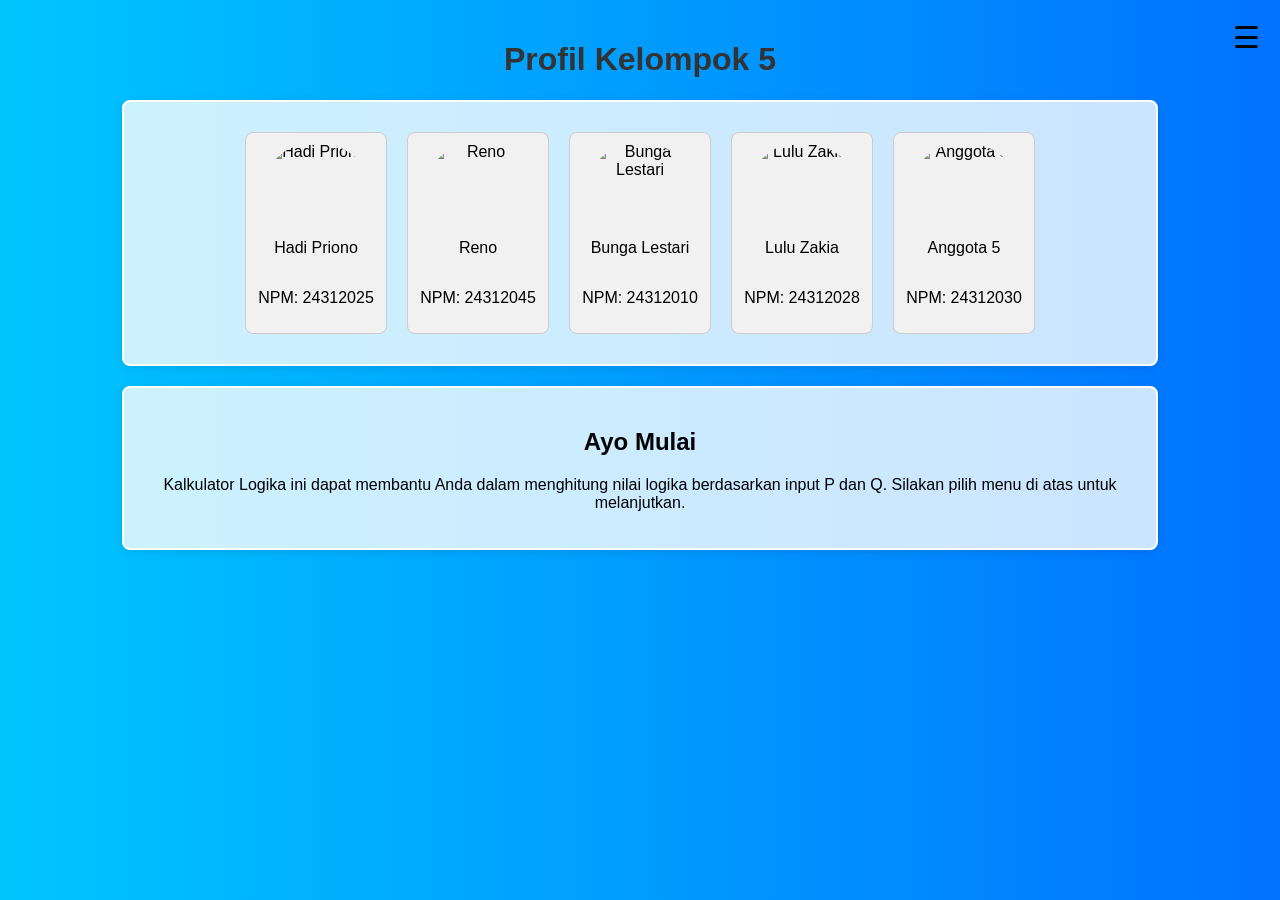
==== index.html @ cabc5d16 "Add files via upload" ====
<!DOCTYPE html>
<html lang="en">
  <head>
    <meta charset="UTF-8" />
    <meta name="viewport" content="width=device-width, initial-scale=1.0" />
    <title>Home</title>
    <style>
      body {
        font-family: Arial, sans-serif;
        background: linear-gradient(
          to right,
          #00c6ff,
          #0072ff
        ); /* Aesthetic blue gradient */
        margin: 0;
        padding: 20px;
        text-align: center;
      }
      h1 {
        color: #333;
      }
      .menu {
        position: absolute;
        top: 20px;
        right: 20px;
        cursor: pointer;
        font-size: 30px;
        color: black; /* Set warna teks menu menjadi hitam */
        z-index: 2;
      }
      .sidebar {
        position: absolute; /* Ubah menjadi absolute agar terpisah dari garis tiga */
        top: 60px; /* Sesuaikan posisi agar di bawah garis tiga */
        right: 20px;
        background-color: #f9f9f9;
        border: 1px solid #ccc; /* Tambahkan border */
        padding: 10px; /* Tambahkan padding */
        box-shadow: 0 2px 10px rgba(0, 0, 0, 0.1);
        display: none; /* Sembunyikan sidebar secara default */
        z-index: 1; /* Pastikan sidebar berada di bawah menu */
      }
      .sidebar button {
        display: block;
        margin: 10px 0;
        padding: 10px;
        background-color: #e9ecef;
        border: none;
        border-radius: 4px;
        cursor: pointer;
        width: 100%;
        color: black; /* Set warna teks tombol menjadi hitam */
      }
      .sidebar button:hover {
        background-color: #dcdcdc; /* Warna saat hover */
      }
      .profile-container {
        border: 2px solid #fff; /* Border kotak tebal dan berwarna putih */
        border-radius: 8px; /* Sudut melengkung */
        padding: 20px; /* Jarak dalam kotak */
        margin: 20px auto; /* Margin otomatis untuk pusat */
        width: 80%; /* Lebar kotak */
        background-color: rgba(
          255,
          255,
          255,
          0.8
        ); /* Warna latar belakang transparan */
        box-shadow: 0 2px 10px rgba(0, 0, 0, 0.1); /* Bayangan */
        display: flex; /* Menyusun gambar secara horizontal */
        flex-wrap: wrap; /* Memungkinkan gambar untuk membungkus ke baris baru */
        justify-content: center; /* Menyusun gambar di tengah */
      }
      .profile-item {
        margin: 10px; /* Jarak antar gambar */
        text-align: center; /* Menyelaraskan teks di bawah gambar */
        width: 120px; /* Lebar tetap untuk bingkai */
        height: 180px; /* Tinggi tetap untuk bingkai */
        border: 1px solid #ccc; /* Border bingkai */
        border-radius: 8px; /* Sudut melengkung */
        background-color: #f1f1f1; /* Warna latar belakang bingkai */
        display: flex; /* Mengatur tampilan di dalam bingkai */
        flex-direction: column; /* Mengatur item dalam kolom */
        align-items: center; /* Menyelaraskan isi ke tengah */
        padding: 10px; /* Jarak dalam bingkai */
      }
      .profile-item img {
        width: 100px; /* Lebar gambar */
        height: 100px; /* Tinggi gambar */
        border-radius: 50%; /* Membuat gambar bulat */
        margin-bottom: 5px; /* Jarak antara gambar dan teks */
      }
      .start-container {
        border: 2px solid #fff; /* Border kotak tebal dan berwarna putih */
        border-radius: 8px; /* Sudut melengkung */
        padding: 20px; /* Jarak dalam kotak */
        margin: 20px auto; /* Margin otomatis untuk pusat */
        width: 80%; /* Lebar kotak */
        background-color: rgba(
          255,
          255,
          255,
          0.8
        ); /* Warna latar belakang transparan */
        box-shadow: 0 2px 10px rgba(0, 0, 0, 0.1); /* Bayangan */
      }
    </style>
  </head>
  <body>
    <div class="menu" onclick="toggleMenu()">&#9776;</div>
    <div id="sidebar" class="sidebar">
      <button onclick="goHome()">Home</button>
      <button onclick="openCalculator()">Kalkulator</button>
      <button onclick="openExplanation()">Tentang Kami</button>
    </div>

    <h1>Profil Kelompok 5</h1>

    <div class="profile-container">
      <div class="profile-item">
        <img
          src="WhatsApp Image 2024-09-13 at 19.31.15.jpeg"
          alt="Hadi Priono"
        />
        <p>Hadi Priono</p>
        <p>NPM: 24312025</p>
      </div>
      <div class="profile-item">
        <img src="reno 1.jpeg" alt="Reno" />
        <p>Reno</p>
        <p>NPM: 24312045</p>
      </div>
      <div class="profile-item">
        <img src="lulu.jpeg" alt="Bunga Lestari" />
        <p>Bunga Lestari</p>
        <p>NPM: 24312010</p>
      </div>
      <div class="profile-item">
        <img src="lulu.jpeg" alt="Lulu Zakia" />
        <p>Lulu Zakia</p>
        <p>NPM: 24312028</p>
      </div>
      <div class="profile-item">
        <img src="lulu.jpeg" alt="Anggota 5" />
        <p>Anggota 5</p>
        <p>NPM: 24312030</p>
      </div>
    </div>

    <div class="start-container">
      <h2>Ayo Mulai</h2>
      <p>
        Kalkulator Logika ini dapat membantu Anda dalam menghitung nilai logika
        berdasarkan input P dan Q. Silakan pilih menu di atas untuk melanjutkan.
      </p>
    </div>

    <script>
      function toggleMenu() {
        const sidebar = document.getElementById("sidebar");
        sidebar.style.display =
          sidebar.style.display === "block" ? "none" : "block";
      }

      function goHome() {
        window.location.href = "index.html";
      }

      function openCalculator() {
        window.location.href = "calculator.html";
      }

      function openExplanation() {
        window.location.href = "explanation.html"; // Ganti dengan nama file penjelasan
      }
    </script>
  </body>
</html>
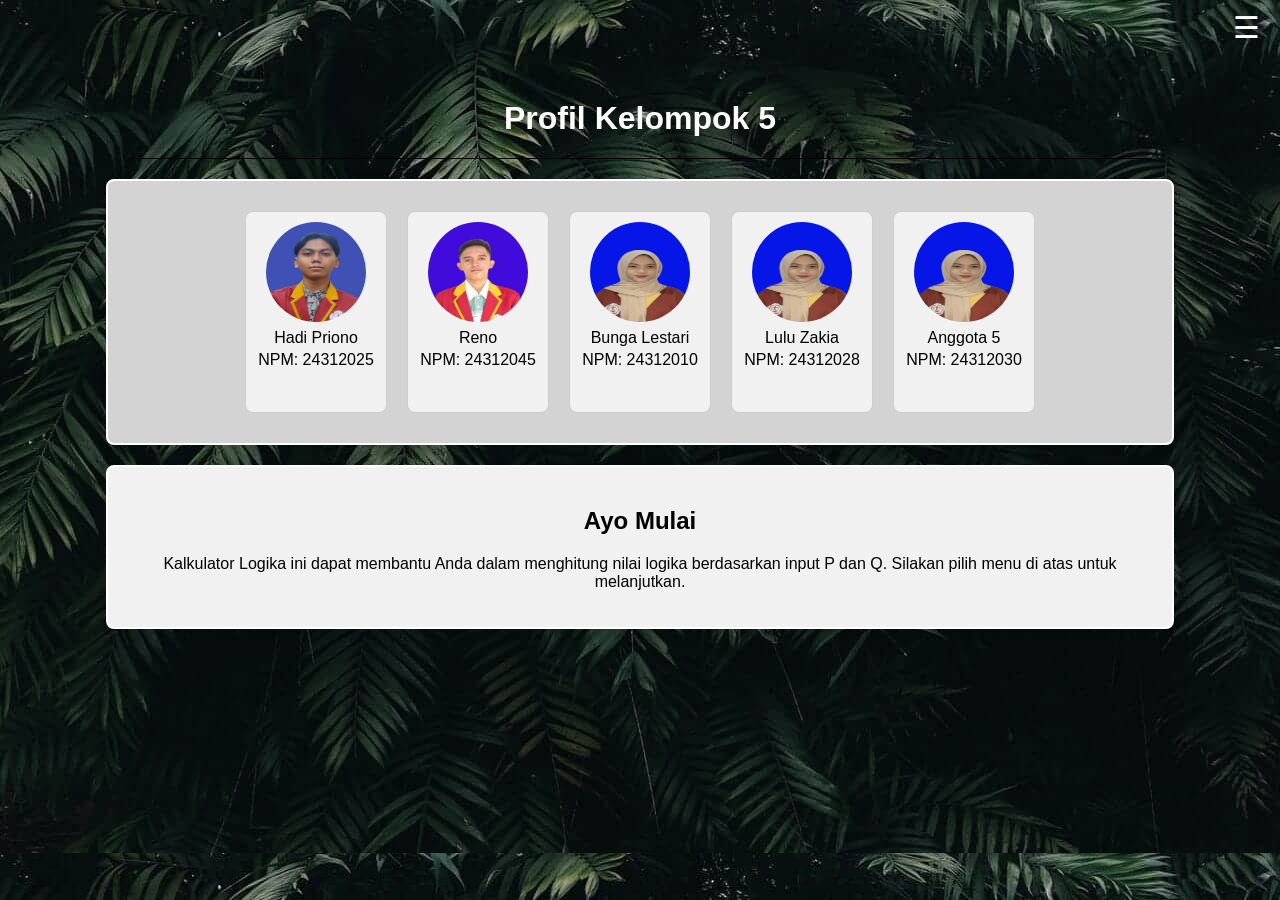
==== commit 5e02dae6: "Add files via upload" ====
--- a/index.html
+++ b/index.html
@@ -7,106 +7,111 @@
     <style>
       body {
         font-family: Arial, sans-serif;
-        background: linear-gradient(
-          to right,
-          #00c6ff,
-          #0072ff
-        ); /* Aesthetic blue gradient */
+        background-image: url("background .jpeg"); /* Set background image */
+        background-size: cover; /* Cover the entire background */
         margin: 0;
-        padding: 20px;
+        padding: 0; /* Remove padding for full-width */
         text-align: center;
       }
       h1 {
-        color: #333;
+        color: white; /* Change main title color to white */
+        margin-top: 100px; /* Margin to keep space from the top */
       }
       .menu {
         position: absolute;
-        top: 20px;
+        top: 10px; /* Adjusted to raise the icon slightly */
         right: 20px;
         cursor: pointer;
         font-size: 30px;
-        color: black; /* Set warna teks menu menjadi hitam */
+        color: white; /* Default color for menu icon */
         z-index: 2;
+        transition: color 0.3s; /* Smooth transition for color change */
+      }
+      .menu.active {
+        color: black; /* Color when the icon is clicked */
       }
       .sidebar {
-        position: absolute; /* Ubah menjadi absolute agar terpisah dari garis tiga */
-        top: 60px; /* Sesuaikan posisi agar di bawah garis tiga */
-        right: 20px;
-        background-color: #f9f9f9;
-        border: 1px solid #ccc; /* Tambahkan border */
-        padding: 10px; /* Tambahkan padding */
-        box-shadow: 0 2px 10px rgba(0, 0, 0, 0.1);
-        display: none; /* Sembunyikan sidebar secara default */
-        z-index: 1; /* Pastikan sidebar berada di bawah menu */
+        position: fixed; /* Changed to fixed to stay on the screen */
+        top: 0; /* Align to the top */
+        right: 0; /* Align to the right */
+        background-color: white; /* White background */
+        width: 150px; /* Adjusted width based on text size */
+        height: 100%; /* Full height */
+        display: none; /* Hide by default */
+        flex-direction: column; /* Align items in a column */
+        align-items: flex-start; /* Align items to the left */
+        padding-top: 50px; /* Padding from the top */
+        z-index: 1; /* Stack above other elements */
       }
       .sidebar button {
-        display: block;
-        margin: 10px 0;
+        margin: 10px; /* Margin for spacing */
         padding: 10px;
-        background-color: #e9ecef;
-        border: none;
-        border-radius: 4px;
+        background-color: transparent; /* No background */
+        border: none; /* No border */
+        color: black; /* Text color */
         cursor: pointer;
-        width: 100%;
-        color: black; /* Set warna teks tombol menjadi hitam */
+        font-size: 18px; /* Adjust font size */
+        width: 100%; /* Full width for buttons */
+        text-align: left; /* Align text to the left */
       }
       .sidebar button:hover {
-        background-color: #dcdcdc; /* Warna saat hover */
+        text-decoration: underline; /* Underline on hover */
       }
       .profile-container {
-        border: 2px solid #fff; /* Border kotak tebal dan berwarna putih */
-        border-radius: 8px; /* Sudut melengkung */
-        padding: 20px; /* Jarak dalam kotak */
-        margin: 20px auto; /* Margin otomatis untuk pusat */
-        width: 80%; /* Lebar kotak */
-        background-color: rgba(
-          255,
-          255,
-          255,
-          0.8
-        ); /* Warna latar belakang transparan */
-        box-shadow: 0 2px 10px rgba(0, 0, 0, 0.1); /* Bayangan */
-        display: flex; /* Menyusun gambar secara horizontal */
-        flex-wrap: wrap; /* Memungkinkan gambar untuk membungkus ke baris baru */
-        justify-content: center; /* Menyusun gambar di tengah */
+        border: 2px solid #fff; /* White border for the profile container */
+        border-radius: 8px;
+        padding: 20px;
+        margin: 20px auto;
+        width: 80%;
+        background-color: #d3d3d3; /* Light gray background and non-transparent */
+        box-shadow: 0 2px 10px rgba(0, 0, 0, 0.1);
+        display: flex;
+        flex-wrap: wrap;
+        justify-content: center;
+        position: relative; /* Ensure position stays fixed */
       }
       .profile-item {
-        margin: 10px; /* Jarak antar gambar */
-        text-align: center; /* Menyelaraskan teks di bawah gambar */
-        width: 120px; /* Lebar tetap untuk bingkai */
-        height: 180px; /* Tinggi tetap untuk bingkai */
-        border: 1px solid #ccc; /* Border bingkai */
-        border-radius: 8px; /* Sudut melengkung */
-        background-color: #f1f1f1; /* Warna latar belakang bingkai */
-        display: flex; /* Mengatur tampilan di dalam bingkai */
-        flex-direction: column; /* Mengatur item dalam kolom */
-        align-items: center; /* Menyelaraskan isi ke tengah */
-        padding: 10px; /* Jarak dalam bingkai */
+        margin: 10px;
+        text-align: center;
+        width: 120px;
+        height: 180px;
+        border: 1px solid #ccc;
+        border-radius: 8px;
+        background-color: #f1f1f1;
+        display: flex;
+        flex-direction: column;
+        align-items: center;
+        padding: 10px;
       }
       .profile-item img {
-        width: 100px; /* Lebar gambar */
-        height: 100px; /* Tinggi gambar */
-        border-radius: 50%; /* Membuat gambar bulat */
-        margin-bottom: 5px; /* Jarak antara gambar dan teks */
+        width: 100px;
+        height: 100px;
+        border-radius: 50%;
+        margin-bottom: 5px;
+      }
+      .profile-item p {
+        color: black; /* Set profile text color to black */
+        margin: 2px 0; /* Reduce margin for closer spacing */
       }
       .start-container {
-        border: 2px solid #fff; /* Border kotak tebal dan berwarna putih */
-        border-radius: 8px; /* Sudut melengkung */
-        padding: 20px; /* Jarak dalam kotak */
-        margin: 20px auto; /* Margin otomatis untuk pusat */
-        width: 80%; /* Lebar kotak */
-        background-color: rgba(
-          255,
-          255,
-          255,
-          0.8
-        ); /* Warna latar belakang transparan */
-        box-shadow: 0 2px 10px rgba(0, 0, 0, 0.1); /* Bayangan */
+        border: 2px solid #fff;
+        border-radius: 8px;
+        padding: 20px;
+        margin: 20px auto;
+        width: 80%;
+        background-color: #f1f1f1; /* Light gray, non-transparent */
+        box-shadow: 0 2px 10px rgba(0, 0, 0, 0.1);
+      }
+      /* Separator line */
+      .separator {
+        border-top: 1px solid black; /* Black separator line */
+        margin: 20px auto; /* Centering and margin */
+        width: 80%; /* Width of the separator */
       }
     </style>
   </head>
   <body>
-    <div class="menu" onclick="toggleMenu()">&#9776;</div>
+    <div class="menu" id="menuIcon" onclick="toggleMenu()">&#9776;</div>
     <div id="sidebar" class="sidebar">
       <button onclick="goHome()">Home</button>
       <button onclick="openCalculator()">Kalkulator</button>
@@ -114,6 +119,9 @@
     </div>
 
     <h1>Profil Kelompok 5</h1>
+
+    <div class="separator"></div>
+    <!-- Separator line -->
 
     <div class="profile-container">
       <div class="profile-item">
@@ -157,8 +165,16 @@
     <script>
       function toggleMenu() {
         const sidebar = document.getElementById("sidebar");
-        sidebar.style.display =
-          sidebar.style.display === "block" ? "none" : "block";
+        const menuIcon = document.getElementById("menuIcon");
+
+        // Toggle the sidebar display
+        if (sidebar.style.display === "block") {
+          sidebar.style.display = "none"; // Hide the sidebar
+          menuIcon.classList.remove("active"); // Remove active class
+        } else {
+          sidebar.style.display = "block"; // Show the sidebar
+          menuIcon.classList.add("active"); // Add active class
+        }
       }
 
       function goHome() {
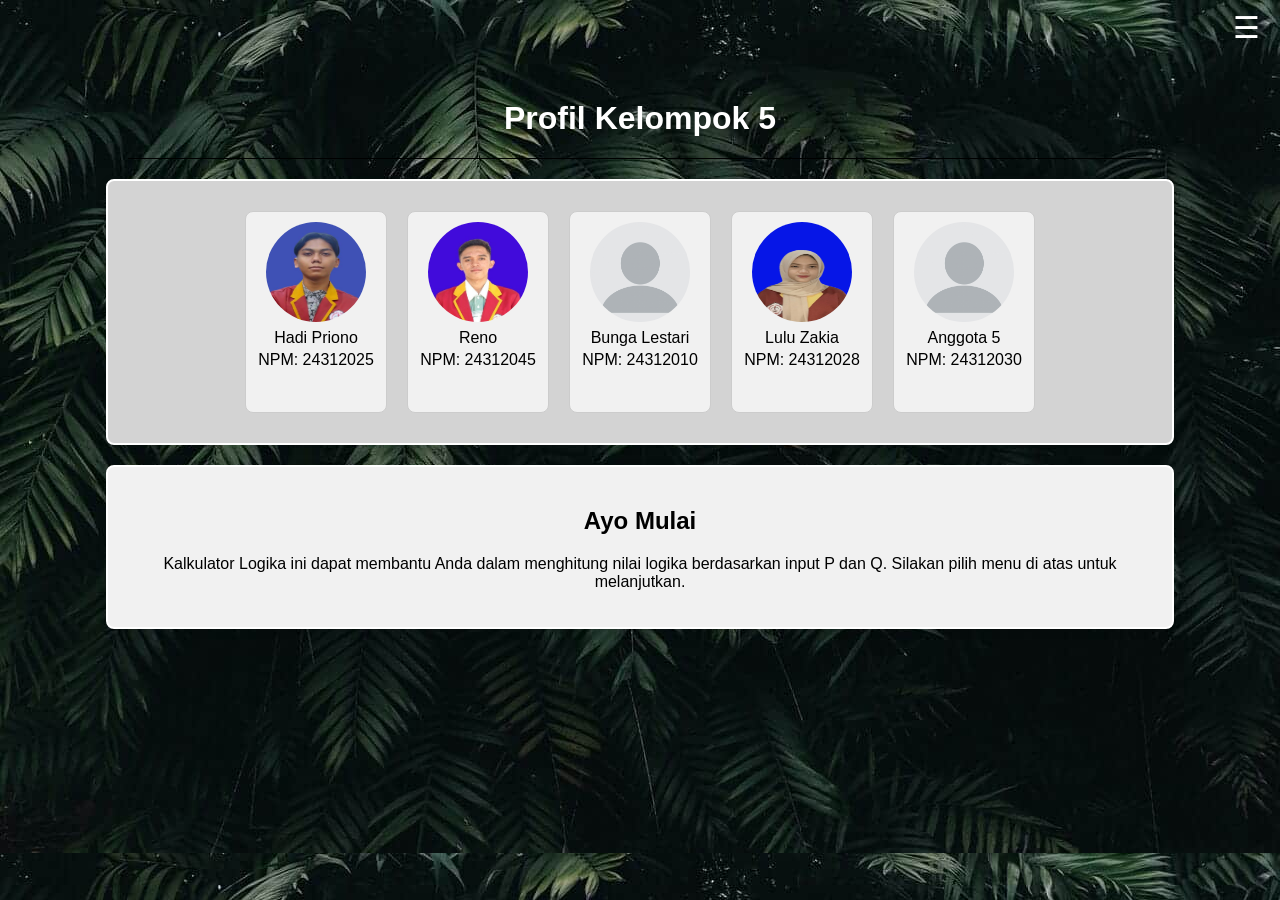
==== commit b4ef7f96: "Add files via upload" ====
--- a/index.html
+++ b/index.html
@@ -138,7 +138,7 @@
         <p>NPM: 24312045</p>
       </div>
       <div class="profile-item">
-        <img src="lulu.jpeg" alt="Bunga Lestari" />
+        <img src="polos.jpeg" alt="Bunga Lestari" />
         <p>Bunga Lestari</p>
         <p>NPM: 24312010</p>
       </div>
@@ -148,7 +148,7 @@
         <p>NPM: 24312028</p>
       </div>
       <div class="profile-item">
-        <img src="lulu.jpeg" alt="Anggota 5" />
+        <img src="polos.jpeg" alt="Anggota 5" />
         <p>Anggota 5</p>
         <p>NPM: 24312030</p>
       </div>
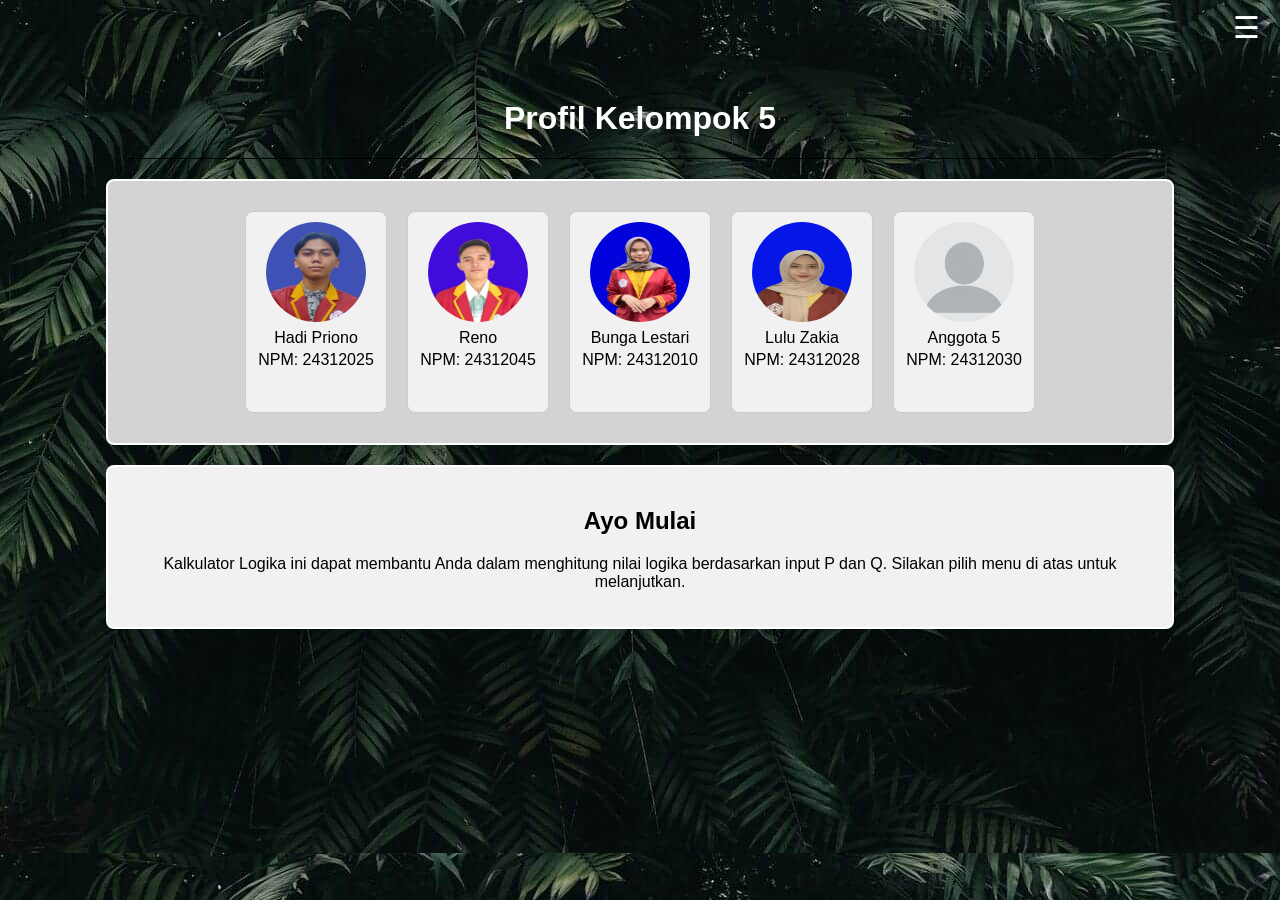
==== commit 9a972103: "Add files via upload" ====
--- a/index.html
+++ b/index.html
@@ -138,7 +138,7 @@
         <p>NPM: 24312045</p>
       </div>
       <div class="profile-item">
-        <img src="polos.jpeg" alt="Bunga Lestari" />
+        <img src="bunga.jpeg" alt="Bunga Lestari" />
         <p>Bunga Lestari</p>
         <p>NPM: 24312010</p>
       </div>
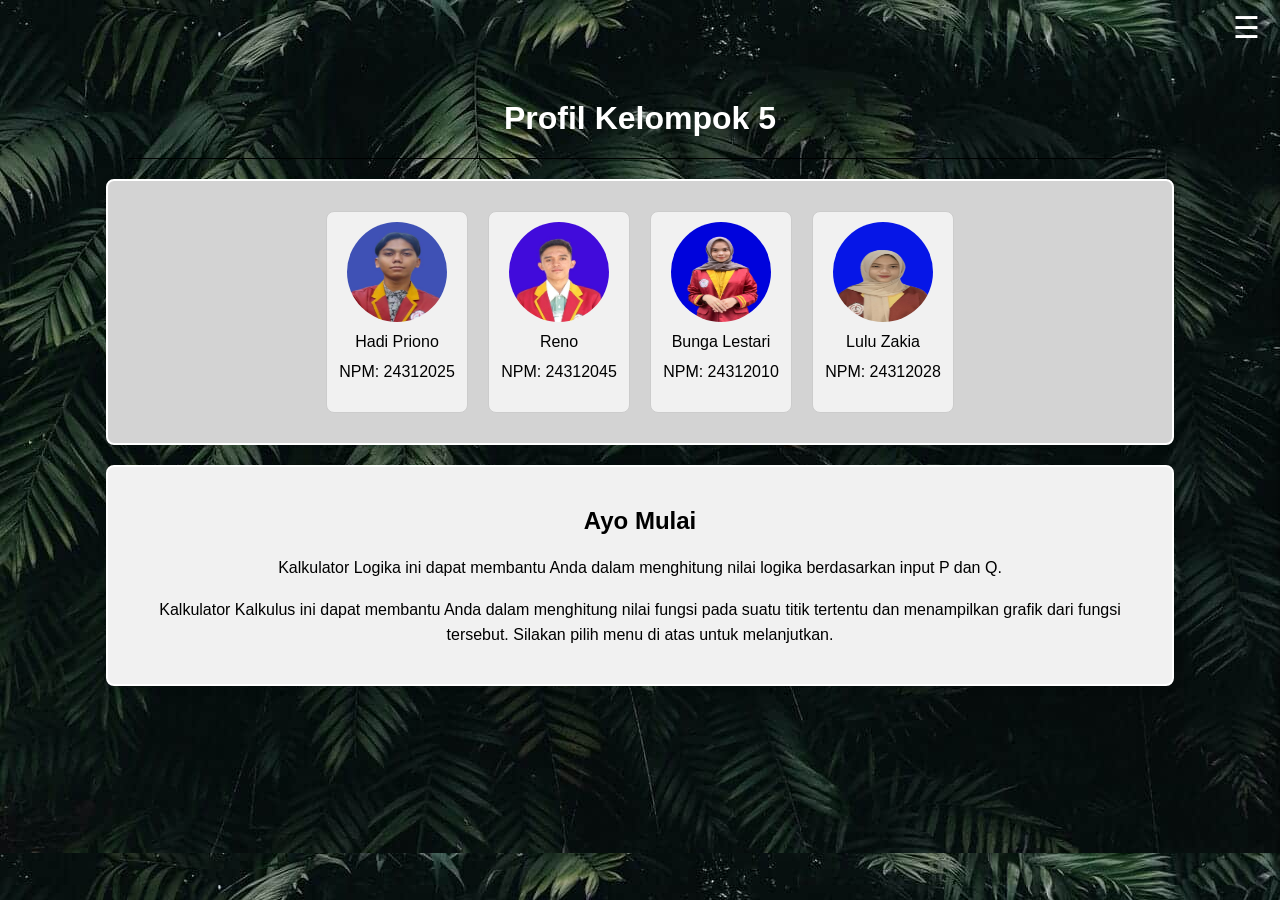
==== commit 9d811265: "Add files via upload" ====
--- a/index.html
+++ b/index.html
@@ -4,118 +4,16 @@
     <meta charset="UTF-8" />
     <meta name="viewport" content="width=device-width, initial-scale=1.0" />
     <title>Home</title>
-    <style>
-      body {
-        font-family: Arial, sans-serif;
-        background-image: url("background .jpeg"); /* Set background image */
-        background-size: cover; /* Cover the entire background */
-        margin: 0;
-        padding: 0; /* Remove padding for full-width */
-        text-align: center;
-      }
-      h1 {
-        color: white; /* Change main title color to white */
-        margin-top: 100px; /* Margin to keep space from the top */
-      }
-      .menu {
-        position: absolute;
-        top: 10px; /* Adjusted to raise the icon slightly */
-        right: 20px;
-        cursor: pointer;
-        font-size: 30px;
-        color: white; /* Default color for menu icon */
-        z-index: 2;
-        transition: color 0.3s; /* Smooth transition for color change */
-      }
-      .menu.active {
-        color: black; /* Color when the icon is clicked */
-      }
-      .sidebar {
-        position: fixed; /* Changed to fixed to stay on the screen */
-        top: 0; /* Align to the top */
-        right: 0; /* Align to the right */
-        background-color: white; /* White background */
-        width: 150px; /* Adjusted width based on text size */
-        height: 100%; /* Full height */
-        display: none; /* Hide by default */
-        flex-direction: column; /* Align items in a column */
-        align-items: flex-start; /* Align items to the left */
-        padding-top: 50px; /* Padding from the top */
-        z-index: 1; /* Stack above other elements */
-      }
-      .sidebar button {
-        margin: 10px; /* Margin for spacing */
-        padding: 10px;
-        background-color: transparent; /* No background */
-        border: none; /* No border */
-        color: black; /* Text color */
-        cursor: pointer;
-        font-size: 18px; /* Adjust font size */
-        width: 100%; /* Full width for buttons */
-        text-align: left; /* Align text to the left */
-      }
-      .sidebar button:hover {
-        text-decoration: underline; /* Underline on hover */
-      }
-      .profile-container {
-        border: 2px solid #fff; /* White border for the profile container */
-        border-radius: 8px;
-        padding: 20px;
-        margin: 20px auto;
-        width: 80%;
-        background-color: #d3d3d3; /* Light gray background and non-transparent */
-        box-shadow: 0 2px 10px rgba(0, 0, 0, 0.1);
-        display: flex;
-        flex-wrap: wrap;
-        justify-content: center;
-        position: relative; /* Ensure position stays fixed */
-      }
-      .profile-item {
-        margin: 10px;
-        text-align: center;
-        width: 120px;
-        height: 180px;
-        border: 1px solid #ccc;
-        border-radius: 8px;
-        background-color: #f1f1f1;
-        display: flex;
-        flex-direction: column;
-        align-items: center;
-        padding: 10px;
-      }
-      .profile-item img {
-        width: 100px;
-        height: 100px;
-        border-radius: 50%;
-        margin-bottom: 5px;
-      }
-      .profile-item p {
-        color: black; /* Set profile text color to black */
-        margin: 2px 0; /* Reduce margin for closer spacing */
-      }
-      .start-container {
-        border: 2px solid #fff;
-        border-radius: 8px;
-        padding: 20px;
-        margin: 20px auto;
-        width: 80%;
-        background-color: #f1f1f1; /* Light gray, non-transparent */
-        box-shadow: 0 2px 10px rgba(0, 0, 0, 0.1);
-      }
-      /* Separator line */
-      .separator {
-        border-top: 1px solid black; /* Black separator line */
-        margin: 20px auto; /* Centering and margin */
-        width: 80%; /* Width of the separator */
-      }
-    </style>
+    <link rel="stylesheet" href="style.css" />
   </head>
   <body>
     <div class="menu" id="menuIcon" onclick="toggleMenu()">&#9776;</div>
     <div id="sidebar" class="sidebar">
       <button onclick="goHome()">Home</button>
-      <button onclick="openCalculator()">Kalkulator</button>
-      <button onclick="openExplanation()">Tentang Kami</button>
+      <button onclick="openCalculator()">Logika</button>
+      <button onclick="openCalculus()">Kalkulus</button>
+      <button onclick="openExplanation()">Penjelasan Aplikasi</button>
+      
     </div>
 
     <h1>Profil Kelompok 5</h1>
@@ -147,18 +45,16 @@
         <p>Lulu Zakia</p>
         <p>NPM: 24312028</p>
       </div>
-      <div class="profile-item">
-        <img src="polos.jpeg" alt="Anggota 5" />
-        <p>Anggota 5</p>
-        <p>NPM: 24312030</p>
-      </div>
     </div>
 
     <div class="start-container">
       <h2>Ayo Mulai</h2>
       <p>
         Kalkulator Logika ini dapat membantu Anda dalam menghitung nilai logika
-        berdasarkan input P dan Q. Silakan pilih menu di atas untuk melanjutkan.
+        berdasarkan input P dan Q.
+      </p>
+      <p>
+        Kalkulator Kalkulus ini dapat membantu Anda dalam menghitung nilai fungsi pada suatu titik tertentu dan menampilkan grafik dari fungsi tersebut. Silakan pilih menu di atas untuk melanjutkan.
       </p>
     </div>
 
@@ -185,9 +81,24 @@
         window.location.href = "calculator.html";
       }
 
+      function openCalculus() {
+        window.location.href = "calculus.html"; // Ganti dengan nama file penjelasan
+      }
+
       function openExplanation() {
         window.location.href = "explanation.html"; // Ganti dengan nama file penjelasan
       }
+
+      document.addEventListener("DOMContentLoaded", function() {
+    const menuIcon = document.querySelector('.menu');
+    const sidebar = document.querySelector('.sidebar');
+
+    // Event listener untuk mengaktifkan atau menonaktifkan sidebar
+    menuIcon.addEventListener('click', function() {
+        sidebar.classList.toggle('active');  // Mengaktifkan atau menyembunyikan sidebar
+        menuIcon.classList.toggle('active'); // Mengubah gaya menu icon jika perlu
+    });
+});
     </script>
   </body>
 </html>
--- a/style.css
+++ b/style.css
@@ -0,0 +1,300 @@
+body {
+    font-family: Arial, sans-serif;
+    background-image: url("background .jpeg"); /* Set background image */
+    background-size: cover; /* Cover the entire background */
+    margin: 0;
+    padding: 0; /* Remove padding for full-width */
+    text-align: center;
+  }
+  h1 {
+    color: white; /* Change main title color to white */
+    margin-top: 100px; /* Margin to keep space from the top */
+  }
+  /* Styling for menu icon */
+.menu {
+    position: fixed;
+    top: 10px;
+    right: 20px;
+    cursor: pointer;
+    font-size: 30px;
+    color: white;
+    z-index: 200;
+    transition: color 0.3s, transform 0.3s ease; /* Smooth transition for color and rotation */
+}
+
+.menu.active {
+    color: #ffffff; /* Change color to a vibrant one when active */
+    transform: rotate(90deg); /* Rotate the icon when clicked */
+}
+
+/* Sidebar styling */
+.sidebar {
+    position: fixed;
+    top: 0;
+    right: -250px; /* Posisi awal di luar layar */
+    background-color: #8ec6ff;
+    width: 250px;
+    height: 100%;
+    display: flex;
+    flex-direction: column;
+    align-items: flex-start;
+    padding-top: 50px;
+    box-shadow: -2px 0 5px rgba(0,0,0,0.3);
+    transition: right 0.4s ease; /* Transisi smooth untuk animasi slide */
+    z-index: 100;
+}
+
+/* Sidebar aktif, akan muncul dari sisi kanan */
+.sidebar.active {
+    right: 0; /* Sidebar muncul di layar */
+}
+
+/* Button styling inside sidebar */
+.sidebar button {
+    margin: 10px;
+    padding: 12px 20px;
+    background-color: transparent;
+    border: none;
+    color: #ffffff; /* Slightly darker text */
+    cursor: pointer;
+    font-size: 18px;
+    width: 100%;
+    text-align: left;
+    transition: background-color 0.3s ease, color 0.3s ease; /* Smooth hover effect */
+}
+
+/* Button hover effect */
+.sidebar button:hover {
+    background-color: #007bff; /* Blue background on hover */
+    color: white; /* White text on hover */
+    text-decoration: none; /* Remove underline */
+    border-radius: 5px; /* Rounded corners for buttons */
+}
+
+/* Adding a smooth transition when the sidebar appears */
+.sidebar.active {
+    right: 0;
+}
+
+/* Optional: Media Query for small screens */
+@media (max-width: 600px) {
+    .sidebar {
+        width: 200px; /* Adjust sidebar width for smaller screens */
+    }
+    .menu {
+        font-size: 24px; /* Adjust icon size */
+    }
+}
+
+  .profile-container {
+    border: 2px solid #fff; /* White border for the profile container */
+    border-radius: 8px;
+    padding: 20px;
+    margin: 20px auto;
+    width: 80%;
+    background-color: #d3d3d3; /* Light gray background and non-transparent */
+    box-shadow: 0 2px 10px rgba(0, 0, 0, 0.1);
+    display: flex;
+    flex-wrap: wrap;
+    justify-content: center;
+    position: relative; /* Ensure position stays fixed */
+  }
+  .profile-item {
+    margin: 10px;
+    text-align: center;
+    width: 120px;
+    height: 180px;
+    border: 1px solid #ccc;
+    border-radius: 8px;
+    background-color: #f1f1f1;
+    display: flex;
+    flex-direction: column;
+    align-items: center;
+    padding: 10px;
+  }
+  .profile-item img {
+    width: 100px;
+    height: 100px;
+    border-radius: 50%;
+    margin-bottom: 5px;
+  }
+  .profile-item p {
+    color: black; /* Set profile text color to black */
+    margin: 2px 0; /* Reduce margin for closer spacing */
+  }
+  .start-container {
+    border: 2px solid #fff;
+    border-radius: 8px;
+    padding: 20px;
+    margin: 20px auto;
+    width: 80%;
+    background-color: #f1f1f1; /* Light gray, non-transparent */
+    box-shadow: 0 2px 10px rgba(0, 0, 0, 0.1);
+  }
+  /* Separator line */
+  .separator {
+    border-top: 1px solid black; /* Black separator line */
+    margin: 20px auto; /* Centering and margin */
+    width: 80%; /* Width of the separator */
+  }
+
+  .explanation-container {
+    margin: 50px auto; /* Jarak diatur lebih kecil karena judul sudah dipindahkan */
+    padding: 20px;
+    width: 80%;
+    background-color: rgba(211, 211, 211, 0.9);
+    box-shadow: 0 2px 10px rgba(0, 0, 0, 0.1);
+    text-align: left;
+    max-width: 1000px;
+    border-radius: 15px; /* Membuat sudut tumpul */
+    border: 2px solid white; /* Border warna putih */
+}
+p {
+    line-height: 1.6;
+    color: black;
+}
+.profile {
+    color: white;
+    text-align: center;
+    margin: 10px 0;
+}
+
+.calculator-container {
+    border: 2px solid white; /* White border for calculator container */
+    padding: 20px;
+    border-radius: 8px;
+    background-color: #d3d3d3; /* Solid light gray background */
+    display: inline-block;
+    margin: 20px auto; /* Centered horizontally with automatic margins */
+    text-align: center; /* Center the text in the container */
+    width: 400px; /* Set a fixed width */
+  }
+  .input-container {
+    display: flex;
+    flex-direction: column;
+    align-items: center;
+    margin-bottom: 20px;
+  }
+  .input-row {
+    display: flex;
+    justify-content: center;
+    margin-bottom: 10px;
+  }
+  .input-field {
+    width: 20%;
+    padding: 10px;
+    margin: 0 5px;
+    border: 2px solid black; /* Black input border */
+    text-align: center; /* Centered text */
+  }
+  
+  
+  table {
+    margin: 20px auto;
+    border-collapse: collapse;
+    width: 80%;
+    display: none; /* Hidden by default */
+  }
+  th,
+  td {
+    border: 2px solid black; /* Black table border */
+    padding: 10px;
+    text-align: center; /* Center text in table */
+  }
+  th {
+    background-color: #e9ecef; /* Header background color */
+    color: black; /* Header text color */
+  }
+
+  input[type="text"], input[type="number"] {
+    width: 100%;
+    padding: 10px;
+    margin: 10px 0;
+    border-radius: 5px;
+    border: 1px solid #ccc;
+}
+button {
+    width: 100%;
+    padding: 10px 15px;
+    margin-bottom: 10px;
+    background-color: #4CAF50;
+    color: white;
+    border: none;
+    border-radius: 5px;
+    cursor: pointer;
+}
+button:hover {
+    background-color: #45a049;
+}
+#graph {
+    margin-top: 20px;
+    width: 100%;
+    height: 500px;
+}
+.result {
+    margin-top: 20px;
+    padding: 10px;
+    background-color: #f4f4f4;
+    border-radius: 5px;
+}
+
+  /* Media Queries for Responsiveness */
+  @media (max-width: 768px) {
+    .calculator-container {
+      width: 90%; /* Adjust the width to be more fluid on tablet and mobile */
+      padding: 15px;
+    }
+
+    h1 {
+      font-size: 24px;
+    }
+
+    h2 {
+      font-size: 20px;
+    }
+
+    .input-field {
+      width: 30%; /* Slightly larger input fields for smaller screens */
+    }
+
+    button {
+      padding: 8px 12px;
+    }
+
+    table {
+      width: 100%; /* Full width on smaller screens */
+    }
+
+    th,
+    td {
+      padding: 8px;
+    }
+  }
+
+  @media (max-width: 480px) {
+    .calculator-container {
+      width: 95%; /* Even more fluid for very small screens */
+      padding: 10px;
+    }
+
+    h1 {
+      font-size: 20px;
+    }
+
+    h2 {
+      font-size: 18px;
+    }
+
+    .input-field {
+      width: 35%; /* Larger input fields on very small screens */
+    }
+
+    button {
+      padding: 6px 10px;
+    }
+
+    th,
+    td {
+      padding: 6px;
+    }
+  }
